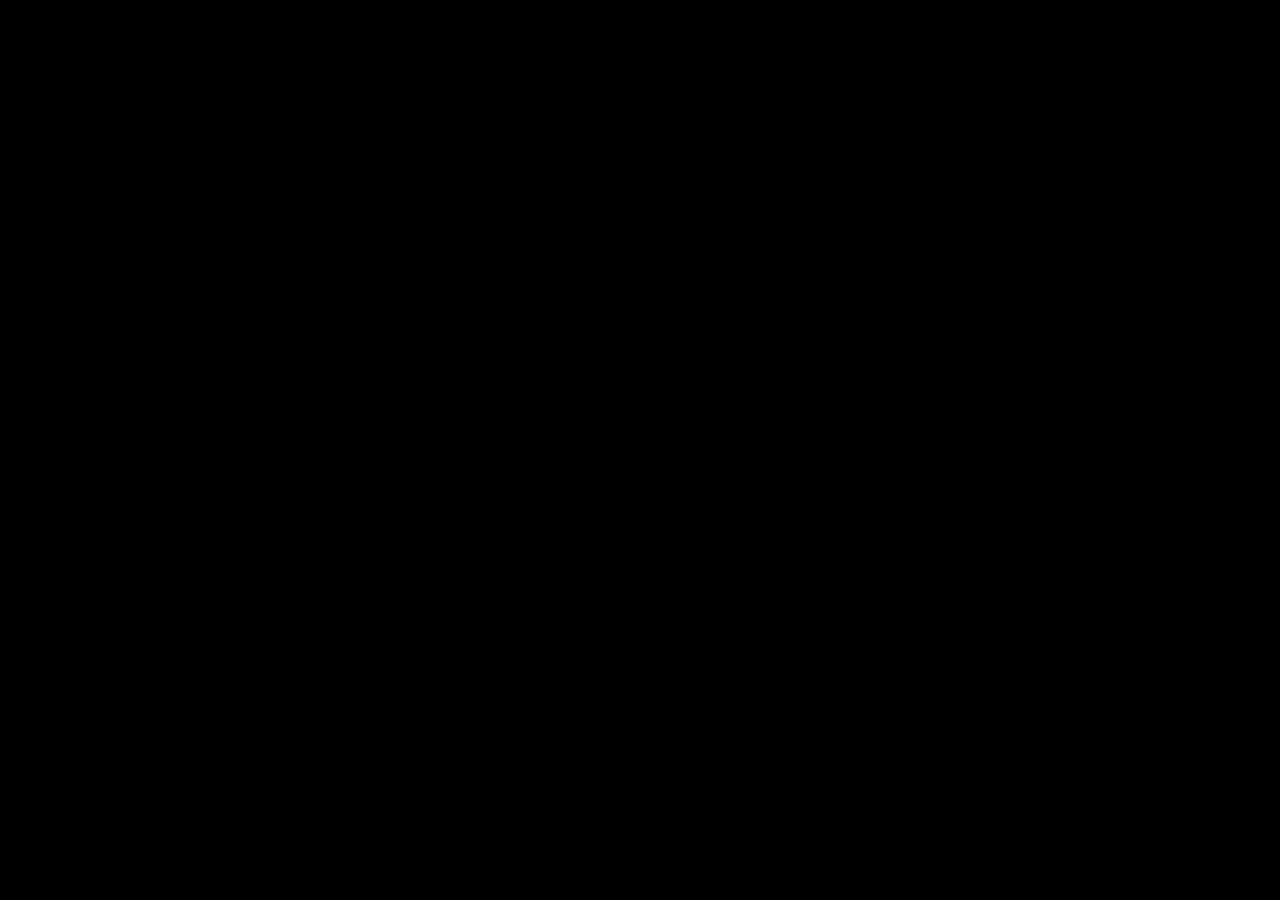
==== index.html @ b73b5643 "Adding Class Files" ====
<!DOCTYPE html>
<html>
    <head>
        <title>Color Vomit Home Page</title>
        <meta "charset= utf-8"/>         
        <link rel="stylesheet" type="text/css" href="Main.css" />
        <script type="text/javascript" src="swfobject.js"></script>
        <script>swfobject.embedSWF("Main.swf", "flash", "1140", "720", "9.0.124")</script>
        <script>
  (function(i,s,o,g,r,a,m){i['GoogleAnalyticsObject']=r;i[r]=i[r]||function(){
  (i[r].q=i[r].q||[]).push(arguments)},i[r].l=1*new Date();a=s.createElement(o),
  m=s.getElementsByTagName(o)[0];a.async=1;a.src=g;m.parentNode.insertBefore(a,m)
  })(window,document,'script','//www.google-analytics.com/analytics.js','ga');

  ga('create', 'UA-42521706-1', 'colorvomit.com');
  ga('send', 'pageview');

</script>
    </head>
    <body>
      <div id="wrapper">
        <div id="flash">
        <p>You will need to get the latest version of Flash to see this.</p>
        </div>
        
<!--
        <div id="download">
        <p>If you would like to download the application </p>
        <p id="button"><a href="www.facebook.com">click here</a></p>
        </div>
        
        <div id="footer">
        <p>Created By: Mike Miller</p>
        <p>www.ColorVomit.com</p>
        </div>
-->
        
      </div>
        
            
   </body>
</html>
---- Main.css ----
Body {
	background-color: black;
}

#wrapper {
	width: 1140px;
	height: 720px;
	margin: 0 auto;
}

#download {
	font-family: helvetica;
	font-size: 20px;
	width: 500px;
	margin-top: -200px;
	margin-right: 0%;
	margin-left: 35%;
	position: relative;
	z-index: 10;
}

#button {
	width: 200px;
	height: 40px;
	/* Chrome 10+,Safari */
background : -webkit-gradient(linear, 0 0, 0 100%, from(rgb(7, 173, 32)), color-stop(0.99, rgb(11, 41, 0)));
background : -webkit-linear-gradient(rgb(7, 173, 32) 00%, rgb(11, 41, 0) 99%);
background : -moz-linear-gradient(rgb(7, 173, 32) 00%, rgb(11, 41, 0) 99%);
background : -o-linear-gradient(rgb(7, 173, 32) 00%, rgb(11, 41, 0) 99%);
background : linear-gradient(rgb(7, 173, 32) 00%, rgb(11, 41, 0) 99%);

/* Firefox 4+ */ 

/* Opera */

/* IE 10+ */ 

/* W3C */
}

a:link {
	display: block;
	margin-left: 30%;
	font-style: normal;
	text-decoration: none;
	font-family: helvetica;
	font-size: 20px;
	color: #ffffff;
	height: 40px;
	width: 200px;
}
a:hover {
	font-style: normal;
	text-decoration: none;
	font-family: helvetica;
	font-size: 20px;
	color: #000000;
	height: 40px;
	width: 200px;
}

a:visited {
	height: 40px;
	width: 200px;
	font-style: normal;
	text-decoration: none;
	font-family: helvetica;
	font-size: 20px;
	color: #ffffff;
}

a:active {
	height: 40px;
	width: 200px;
	font-style: normal;
	text-decoration: none;
	font-family: helvetica;
	font-size: 20px;
	color: #ffffff;
}

#footer {
	color: #e7e7e7;
	font-family: helvetica;
	font-size: 20px;
}
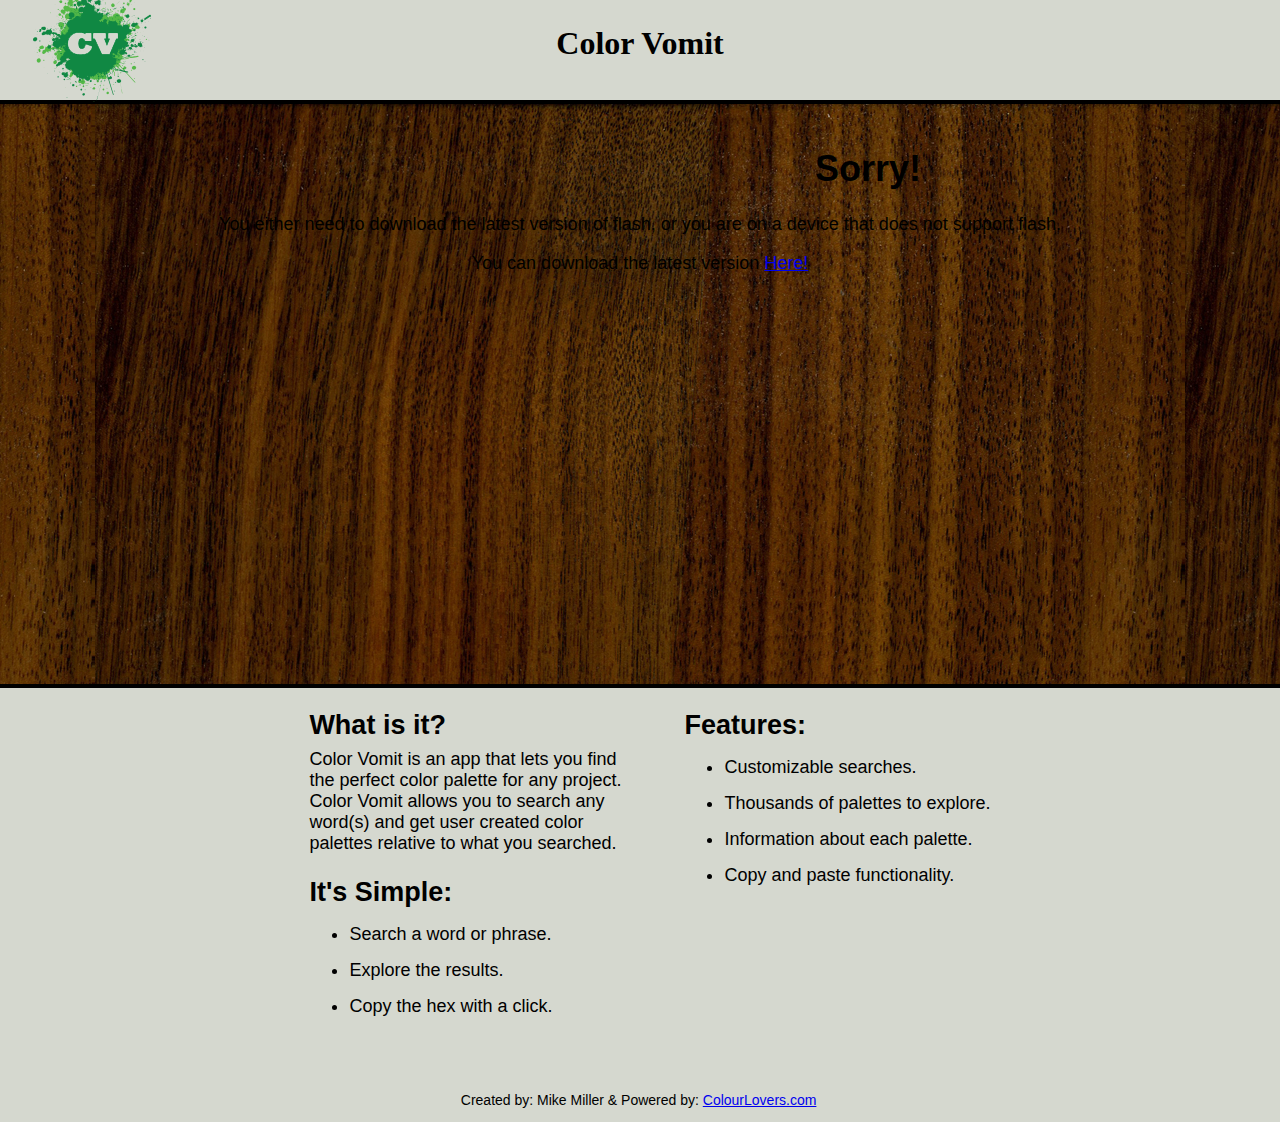
==== commit e4999868: "Adding final project" ====
--- a/index.html
+++ b/index.html
@@ -1,42 +1,56 @@
-<!DOCTYPE html>
-<html>
-    <head>
-        <title>Color Vomit Home Page</title>
-        <meta "charset= utf-8"/>         
-        <link rel="stylesheet" type="text/css" href="Main.css" />
-        <script type="text/javascript" src="swfobject.js"></script>
-        <script>swfobject.embedSWF("Main.swf", "flash", "1140", "720", "9.0.124")</script>
-        <script>
-  (function(i,s,o,g,r,a,m){i['GoogleAnalyticsObject']=r;i[r]=i[r]||function(){
-  (i[r].q=i[r].q||[]).push(arguments)},i[r].l=1*new Date();a=s.createElement(o),
-  m=s.getElementsByTagName(o)[0];a.async=1;a.src=g;m.parentNode.insertBefore(a,m)
-  })(window,document,'script','//www.google-analytics.com/analytics.js','ga');
-
-  ga('create', 'UA-42521706-1', 'colorvomit.com');
-  ga('send', 'pageview');
-
-</script>
-    </head>
-    <body>
-      <div id="wrapper">
-        <div id="flash">
-        <p>You will need to get the latest version of Flash to see this.</p>
-        </div>
-        
-<!--
-        <div id="download">
-        <p>If you would like to download the application </p>
-        <p id="button"><a href="www.facebook.com">click here</a></p>
-        </div>
-        
-        <div id="footer">
-        <p>Created By: Mike Miller</p>
-        <p>www.ColorVomit.com</p>
-        </div>
--->
-        
-      </div>
-        
-            
-   </body>
-</html>
+<!DOCTYPE html>
+<html>
+    <head>
+        <title>Color Vomit by Mike Miller</title>
+        <meta charset= "utf-8" />         
+        <link rel="stylesheet" type="text/css" href="Main.css" />
+        <script type="text/javascript" src="swfobject.js"></script>
+        <script>swfobject.embedSWF("Main.swf", "flash", "1140", "540", "9.0.124")</script>
+        <script>swfobject.embedSWF("Main.swf", "alternateContent")</script>
+    </head>
+
+    <body>
+      <div id="wrapper">
+
+        <header>
+          <img src="images/128x128.png" alt="Color Vomit Logo">
+          <h1>Color Vomit</h1>
+        </header>
+        
+        <div id="featured">
+          <div id="flash">
+            <div id="alternateContent">
+              <h1>Sorry!</h1>
+              <p>You either need to download the latest version of flash, or you are on a device that does not support flash.</p>
+              <p>You can download the latest version <a href="http://www.adobe.com/support/flashplayer/downloads.html">Here!</a></p>
+            </div>
+          </div>
+        </div>
+        
+        <div id="text">
+        <div id="textLeft">
+          <h2>What is it?</h2>
+          <p>Color Vomit is an app that lets you find the perfect color palette for any project. Color Vomit allows you to search any word(s) and get user created color palettes relative to what you searched.</p>
+
+          <h2>It's Simple:</h2>
+          <ul>
+            <li>Search a word or phrase.</li>
+            <li>Explore the results.</li>
+            <li>Copy the hex with a click.</li>
+          </ul>
+        </div>
+
+        <div id="textRight">
+          <h2>Features:</h2>
+            <ul>
+              <li>Customizable searches.</li>
+              <li>Thousands of palettes to explore.</li>
+              <li>Information about each palette.</li>
+              <li>Copy and paste functionality.</li>
+          </ul>
+        </div>
+      </div>
+        <footer><p>Created by: Mike Miller & Powered by: <a href="http://www.colourlovers.com">ColourLovers.com</a></p></footer>
+      </div>
+   </body>
+</html>
--- a/Main.css
+++ b/Main.css
@@ -1,91 +1,101 @@
 Body {
-	background-color: black;
+	background-color: #d5d8cf;
+	margin: 0;
 }
 
 #wrapper {
+	margin: 0 auto;
+	position: relative;
+}
+
+#wrapper img {
+	width: 128px;
+	float: left;
+	margin-top: -20px;
+	margin-left: 2%;
+	position: absolute;
+	left: 0;
+}
+
+header {
+	width: 100%;
+	height: 100px;
+	text-align: center;
+}
+
+header h1 {
+	margin: 0 auto;
+	padding-top: 25px;
+}
+
+#alternateContent {
+	color: black;
 	width: 1140px;
-	height: 720px;
+	height: 540px;
+	padding: 10px;
+	margin: 0 auto;
+	background-color: #d5d8cf;
+	background: url("images/Canvas.jpg") no-repeat center top;
+	font: normal normal normal 18px "Helvetica", serif;
+	clear: both;
+}
+
+#alternateContent h1 {
+	margin-left: 40%;
+}
+
+#alternateContent p {
+	margin-left: 10%;
+	margin-right: 10%;
+}
+
+#text {
+	width: 1140px;
+	margin: 0 auto;
+	overflow: hidden;
+	font: normal normal normal 18px "Helvetica", serif;
+}
+
+#text li {
+	line-height: 36px;
+}
+
+#text h2 {
+	margin-bottom: -10px;
+}
+
+#textRight {
+	float: left;
+	width: 315px;
+	margin-left: 30px;
+}
+
+#textLeft {
+	width: 315px;
+	margin-right: 30px;
+	padding-left: 21%;
+	float: left;
+}
+
+#featured {
+	width: 100%;
+	background: url("images/walnut_dark.jpg") repeat-x center top;
+	border-top: solid 4px black;
+	border-bottom: solid 4px black;
+	padding: 10px 0;
+	margin: 0;
+	text-align: center;
+}
+
+#flash {
 	margin: 0 auto;
 }
 
-#download {
-	font-family: helvetica;
-	font-size: 20px;
-	width: 500px;
-	margin-top: -200px;
-	margin-right: 0%;
-	margin-left: 35%;
-	position: relative;
-	z-index: 10;
+footer {
+	margin-top: 50px;
 }
 
-#button {
-	width: 200px;
-	height: 40px;
-	/* Chrome 10+,Safari */
-background : -webkit-gradient(linear, 0 0, 0 100%, from(rgb(7, 173, 32)), color-stop(0.99, rgb(11, 41, 0)));
-background : -webkit-linear-gradient(rgb(7, 173, 32) 00%, rgb(11, 41, 0) 99%);
-background : -moz-linear-gradient(rgb(7, 173, 32) 00%, rgb(11, 41, 0) 99%);
-background : -o-linear-gradient(rgb(7, 173, 32) 00%, rgb(11, 41, 0) 99%);
-background : linear-gradient(rgb(7, 173, 32) 00%, rgb(11, 41, 0) 99%);
-
-/* Firefox 4+ */ 
-
-/* Opera */
-
-/* IE 10+ */ 
-
-/* W3C */
-}
-
-a:link {
-	display: block;
-	margin-left: 30%;
-	font-style: normal;
-	text-decoration: none;
-	font-family: helvetica;
-	font-size: 20px;
-	color: #ffffff;
-	height: 40px;
-	width: 200px;
-}
-a:hover {
-	font-style: normal;
-	text-decoration: none;
-	font-family: helvetica;
-	font-size: 20px;
-	color: #000000;
-	height: 40px;
-	width: 200px;
-}
-
-a:visited {
-	height: 40px;
-	width: 200px;
-	font-style: normal;
-	text-decoration: none;
-	font-family: helvetica;
-	font-size: 20px;
-	color: #ffffff;
-}
-
-a:active {
-	height: 40px;
-	width: 200px;
-	font-style: normal;
-	text-decoration: none;
-	font-family: helvetica;
-	font-size: 20px;
-	color: #ffffff;
-}
-
-#footer {
-	color: #e7e7e7;
-	font-family: helvetica;
-	font-size: 20px;
-}
-
-
-
-
-
+footer p {
+	font: normal normal normal 14px "Helvetica", serif;
+	margin-left: 36%;
+}